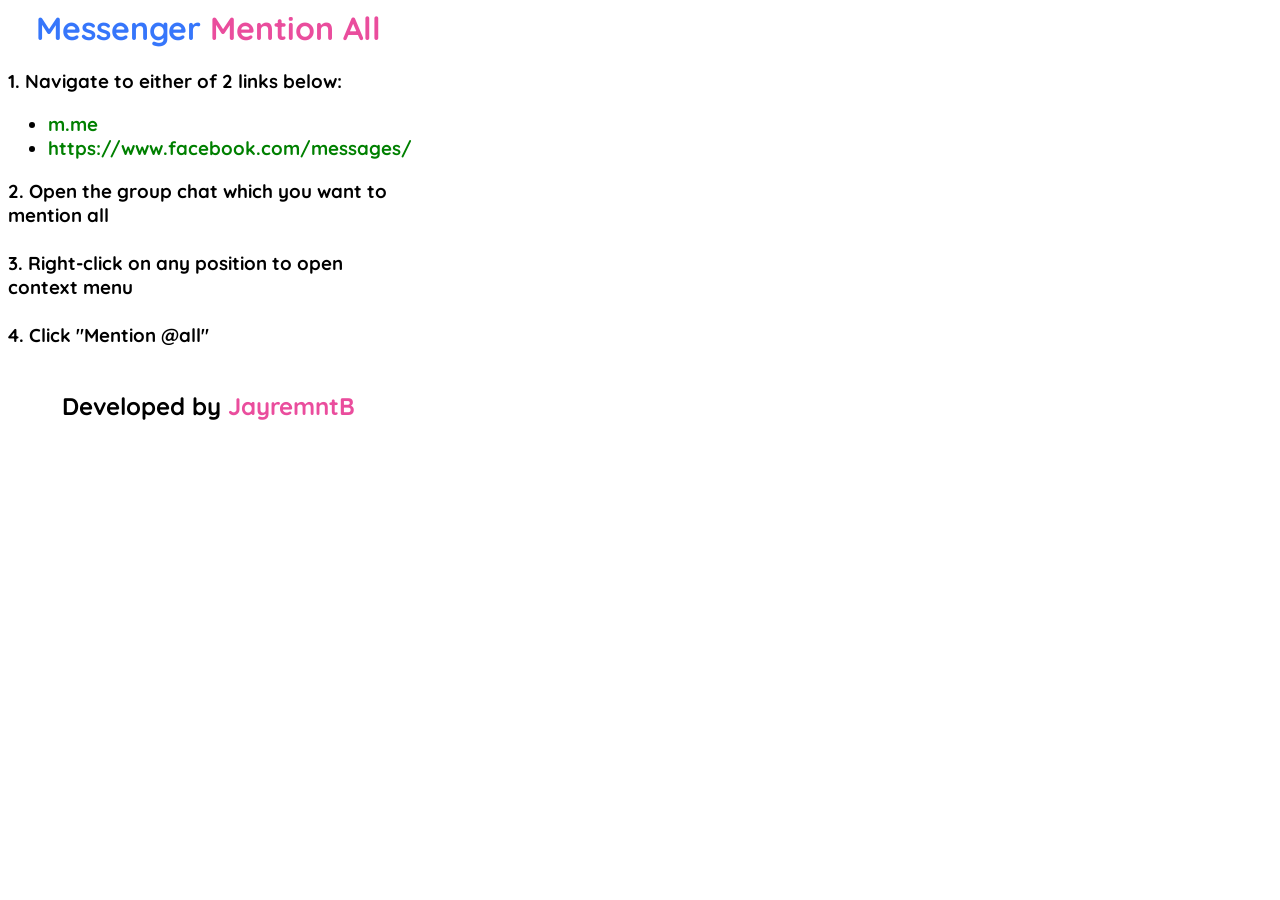
==== popup/popup.html @ 1bf95824 "first" ====
<html>
<head>
    <link rel="stylesheet" href="popup.css">
    <link rel="preconnect" href="https://fonts.gstatic.com">
    <link href="https://fonts.googleapis.com/css2?family=Quicksand&display=swap" rel="stylesheet">
</head>
<body>
<div style="position: relative;">
    <h1 style="text-align: center;">
        <span style="color: #3676fb;">Messenger</span> <span style="color: #ea4d9d;">Mention All</span>
    </h1>
    <h3>
        1. Navigate to either of 2 links below:
        <ul>
            <li><a href="https://www.messenger.com/" target="_blank">m.me</a></li>
            <li><a href="https://www.facebook.com/messages/" target="_blank">https://www.facebook.com/messages/</a></li>
        </ul>
        2. Open the group chat which you want to mention all<br><br>
        3. Right-click on any position to open context menu<br><br>
        4. Click "Mention @all"<br><br>
    </h3>
    <h2 style="text-align: center;">
        Developed by <a href="https://www.facebook.com/jayremnt13" target="_blank" style="color: #ea4d9d">JayremntB</a>
    </h2>
</div>
</body>
</html>
---- popup/popup.css ----
body {
    font-family: 'Quicksand', sans-serif;
    height: auto;
    width: 400px;
}

a:link, a:visited {
  text-decoration: none;
  color: #008000;
}
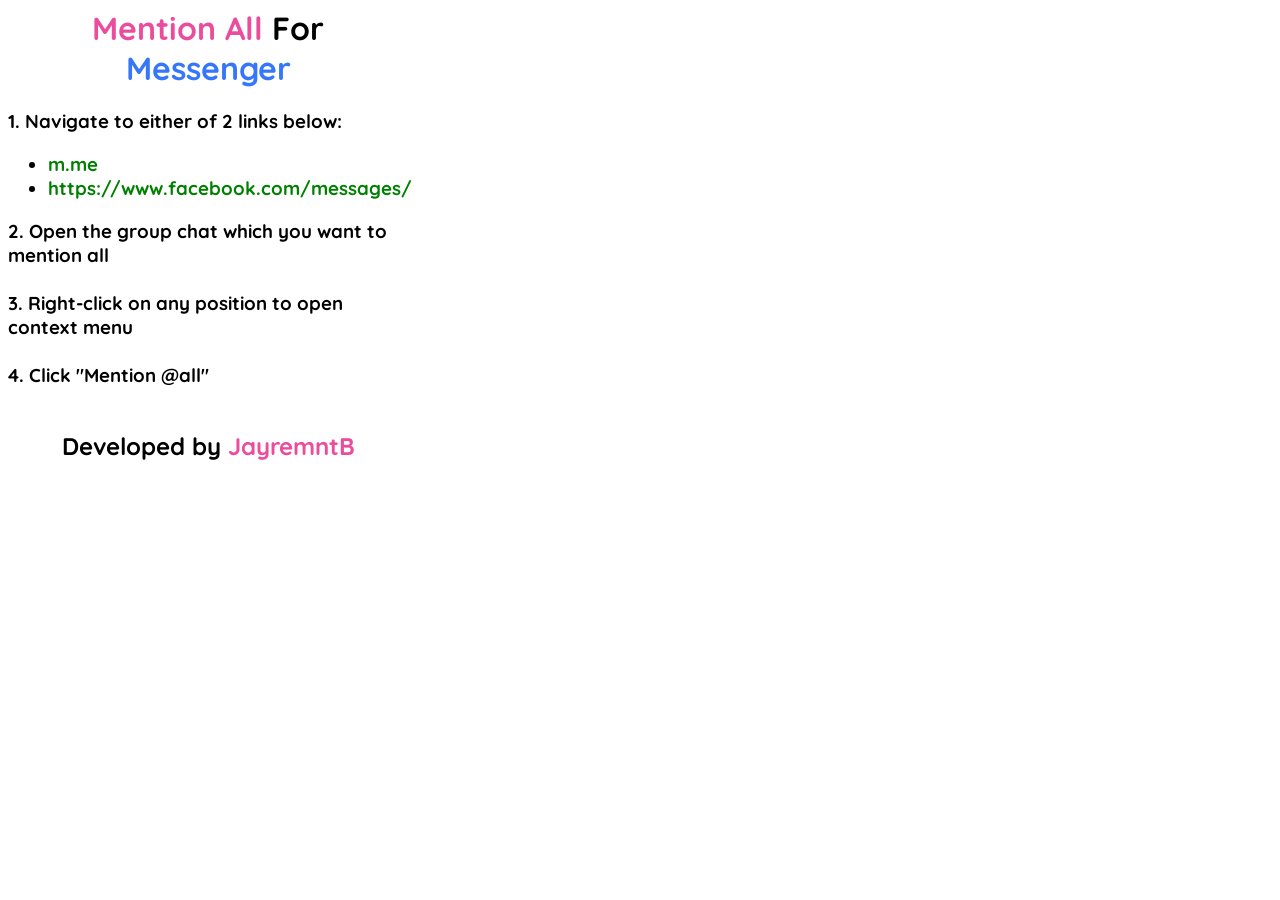
==== commit 80c4e468: "Ver publish" ====
--- a/popup/popup.html
+++ b/popup/popup.html
@@ -7,7 +7,7 @@
 <body>
 <div style="position: relative;">
     <h1 style="text-align: center;">
-        <span style="color: #3676fb;">Messenger</span> <span style="color: #ea4d9d;">Mention All</span>
+        <span style="color: #ea4d9d;">Mention All</span> For <span style="color: #3676fb;">Messenger</span>
     </h1>
     <h3>
         1. Navigate to either of 2 links below:
